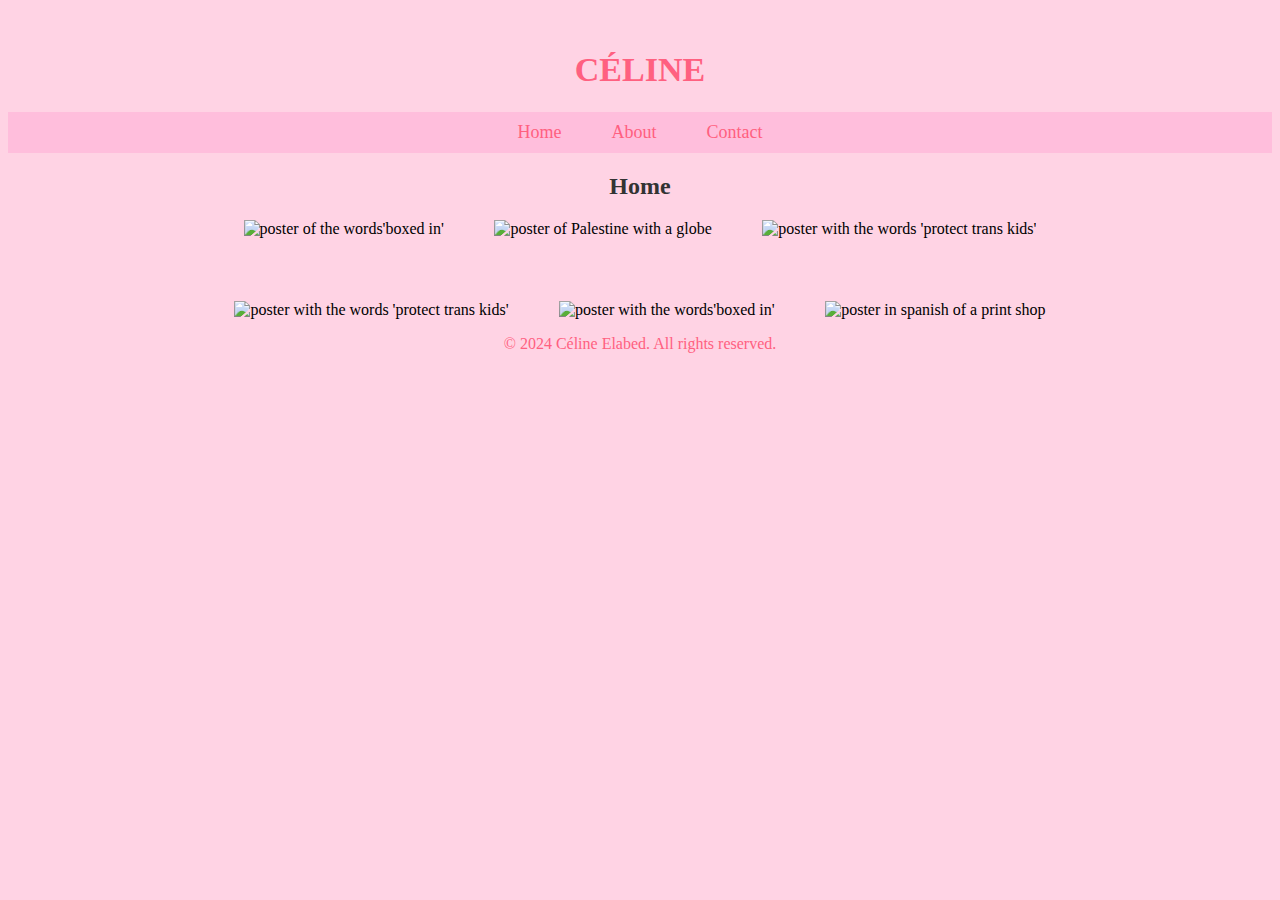
==== index.html @ 84247795 "add css effects and extra content" ====
<!DOCTYPE html>
<html lang="en">
<head>
    <meta charset="UTF-8">
    <meta http-equiv="X-UA-Compatible" content="IE=edge">
    <meta name="viewport" content="width=device-width, initial-scale=1.0">
    <title>Céline Elabed</title>
    <link rel="stylesheet" href="style.css">
</head>
<body>
    <div class="heading-container">
            <h1>Céline</h1>
    </div>
    <nav class="navbar">
        <ul>
            <li><a href="index.html"">Home</a></li>
            <li><a href="about.html">About</a></li>
            <li><a href="contact.html">Contact</a></li>
        </ul>
    </nav>
    <h2>Home</h2>
    <div class="container">
        <img class="container-image" src="./imgs/BoxedIN.png" alt="poster of the words'boxed in'">
        <img class="container-image" src="./imgs/Palestine_Globe-02.png" alt="poster of Palestine with a globe">
        <img class="container-image" src="./imgs/ProtectTransKidsA3.png" alt="poster with the words 'protect trans kids'">
    </div>
    <div class="container-2">
        <img class="container-image" src="./imgs/ProtectTransKidsA3.png" alt="poster with the words 'protect trans kids'">
        <img class="container-image" src="./imgs/BoxedIN.png" alt="poster with the words'boxed in'">
        <img class="container-image" src="./imgs/Printing-promo.png" alt="poster in spanish of a print shop">
    </div>

    <footer class="footer">
        <p>© 2024 Céline Elabed. All rights reserved.</p>
    </footer>
</body>
</html>
---- style.css ----
body{ 
    background-color: rgb(255, 211, 228);
    background-image: url(./imgs/clouds.png);
    background-size: 5%;
    background-repeat:repeat-x;
    
}
h1{
    text-align: center;
    text-transform: uppercase;
    color: rgb(255, 96, 128);
    font-size: 34px;
    
}

.heading-container{
    padding-top: 20px;
    display: flex;
    justify-content: center;
    
}

.navbar {
    display: flex;
    justify-content: center;
    background-color: rgb(255, 190, 220);
    padding: 10px 0; 
    margin-bottom: 20px;
}

.navbar ul {
    list-style-type: none;
    display: flex;
    margin: 0;
    padding: 0;
}

.navbar ul li {
    color: rgb(255, 96, 128);
    margin: 0 15px; 
    transition: all 0.4s ease;
}

.navbar ul li a:hover{
    letter-spacing: 2px;
    color: rgb(74, 4, 30);
}

.navbar ul li a {
    color: rgb(255, 96, 128);
    text-decoration: none;
    font-size: 18px;
    padding: 5px 10px;
    transition: all 0.4s ease;
}

.container {
    display: flex;
    justify-content: center;
}

.container img {
    max-height: 53vh;
    margin: 0% 2%;
    transition: all 0.4s ease;
}

.container img:hover {
    opacity: 0.7;
}
.container-2 {
    display: flex;
    justify-content: center;
    padding-top: 5%;
}
.container-2 img {
    max-height: 53vh;
    margin: 0% 2%;
    transition: all 0.4s ease;
}
.container-2 img:hover {
    opacity: 0.7;
}

img {
    overflow-clip-margin: content-box;
    overflow: clip;
}
.about-container {
    display: flex;
    justify-content: center;
}
.about-container p{
    width: 40%;
}
.about-container img {
    max-height: 53vh;
    margin: 0% 2%;
}

h2 {
    margin-bottom: 20px;
    color: #333;
    text-align: center;
}

.contact-container {
    background-color: #fff;
    padding: 20px;
    border-radius: 10px;
    box-shadow: 0 0 10px rgba(0, 0, 0, 0.1);
    width: 100%;
    max-width: 600px;
    display: block;
    text-align: center;
    margin: auto;
    
}

.contact-form {
    display: flex;
    flex-direction: column;
}

.contact-form input,
.contact-form textarea {
    padding: 10px;
    margin-bottom: 10px;
    border: 1px solid #ccc;
    border-radius: 5px;
    font-size: 16px;
}
.contact-form button {
    padding: 10px;
    background-color: #28a745;
    border: none;
    color: white;
    font-size: 16px;
    border-radius: 5px;
    cursor: pointer;
}
.contact-form button:hover {
    background-color: #218838;
}

.footer {
    display: flex;
    justify-content: center;
    align-items: center;
    height: 50px; 
    color: rgb(255, 96, 128);
}

.footer p {
    margin: 0;
    text-align: center;
}
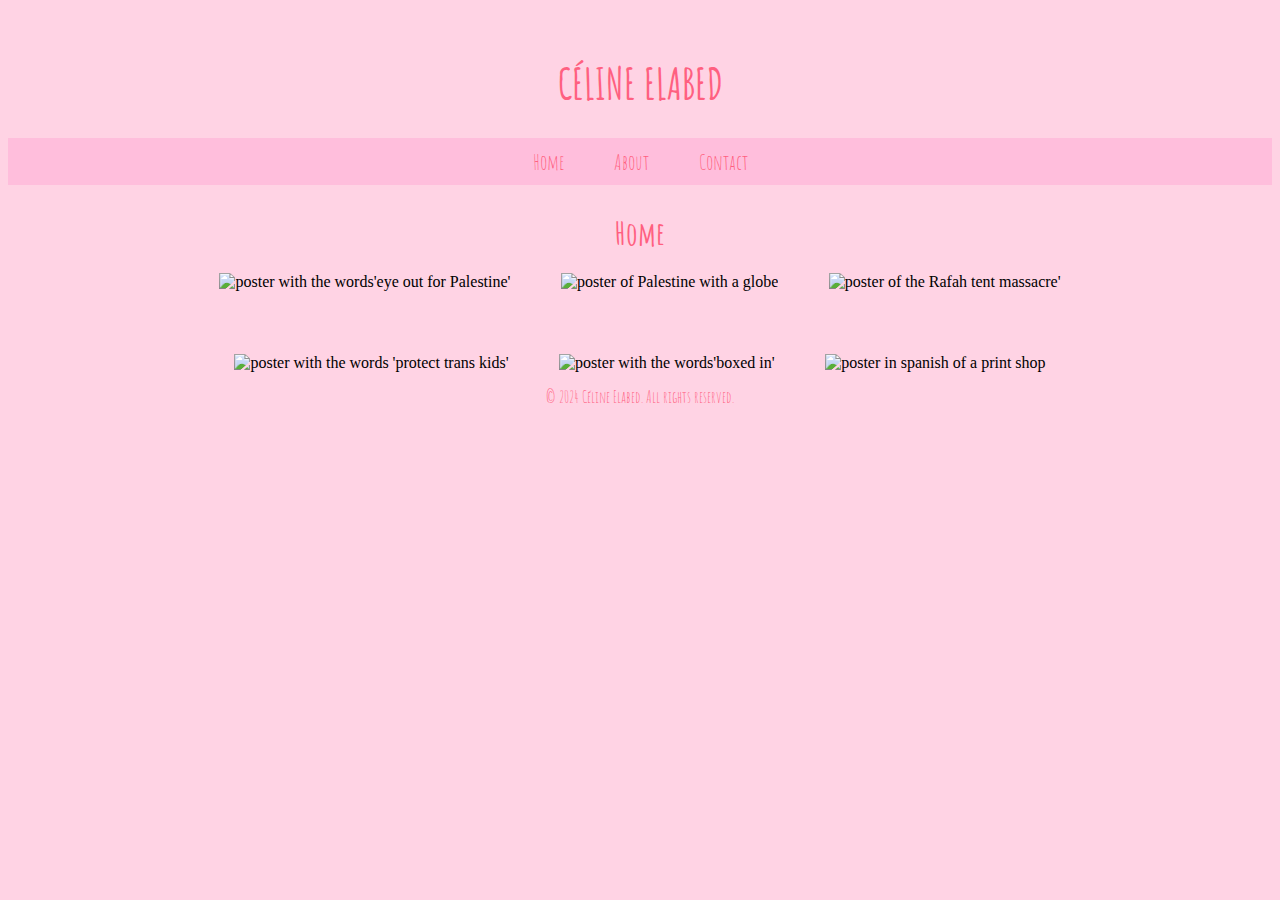
==== commit c711c56c: "added styling, fonts, images and final touches" ====
--- a/index.html
+++ b/index.html
@@ -6,28 +6,31 @@
     <meta name="viewport" content="width=device-width, initial-scale=1.0">
     <title>Céline Elabed</title>
     <link rel="stylesheet" href="style.css">
+    <link rel="preconnect" href="https://fonts.googleapis.com">
+    <link rel="preconnect" href="https://fonts.gstatic.com" crossorigin>
+    <link href="https://fonts.googleapis.com/css2?family=Amatic+SC:wght@400;700&family=Nunito:wght@300&display=swap" rel="stylesheet">
 </head>
 <body>
     <div class="heading-container">
-            <h1>Céline</h1>
+            <h1>Céline Elabed</h1>
     </div>
     <nav class="navbar">
         <ul>
-            <li><a href="index.html"">Home</a></li>
+            <li><a href="index.html">Home</a></li>
             <li><a href="about.html">About</a></li>
             <li><a href="contact.html">Contact</a></li>
         </ul>
     </nav>
     <h2>Home</h2>
     <div class="container">
-        <img class="container-image" src="./imgs/BoxedIN.png" alt="poster of the words'boxed in'">
-        <img class="container-image" src="./imgs/Palestine_Globe-02.png" alt="poster of Palestine with a globe">
-        <img class="container-image" src="./imgs/ProtectTransKidsA3.png" alt="poster with the words 'protect trans kids'">
+        <img src="./imgs/eye-out-rgb.png" alt="poster with the words'eye out for Palestine'">
+        <img src="./imgs/Palestine_Globe-02.png" alt="poster of Palestine with a globe">
+        <img src="./imgs/RafahTentMassacre.png" alt="poster of the Rafah tent massacre'">
     </div>
     <div class="container-2">
-        <img class="container-image" src="./imgs/ProtectTransKidsA3.png" alt="poster with the words 'protect trans kids'">
-        <img class="container-image" src="./imgs/BoxedIN.png" alt="poster with the words'boxed in'">
-        <img class="container-image" src="./imgs/Printing-promo.png" alt="poster in spanish of a print shop">
+        <img src="./imgs/ProtectTransKidsA3.png" alt="poster with the words 'protect trans kids'">
+        <img src="./imgs/BoxedIN.png" alt="poster with the words'boxed in'">
+        <img src="./imgs/Printing-promo.png" alt="poster in spanish of a print shop">
     </div>
 
     <footer class="footer">
--- a/style.css
+++ b/style.css
@@ -10,6 +10,10 @@
     text-transform: uppercase;
     color: rgb(255, 96, 128);
     font-size: 34px;
+    font-family: "Amatic SC", sans-serif;
+    font-weight: 700;
+    font-style: normal;
+    font-size: 32pt;
     
 }
 
@@ -39,11 +43,16 @@
     color: rgb(255, 96, 128);
     margin: 0 15px; 
     transition: all 0.4s ease;
+    cursor: pointer;
+    font-family: "Amatic SC", sans-serif;
+    font-weight: 400;
+    font-style: normal;
 }
 
 .navbar ul li a:hover{
     letter-spacing: 2px;
     color: rgb(74, 4, 30);
+    
 }
 
 .navbar ul li a {
@@ -52,6 +61,17 @@
     font-size: 18px;
     padding: 5px 10px;
     transition: all 0.4s ease;
+    font-size: 16pt;
+}
+
+h2 {
+    margin-bottom: 20px;
+    text-align: center;
+    color: rgb(255, 96, 128);
+    font-family: "Amatic SC", sans-serif;
+    font-weight: 600;
+    font-style: normal;
+    font-size: 24pt;
 }
 
 .container {
@@ -91,30 +111,33 @@
     justify-content: center;
 }
 .about-container p{
-    width: 40%;
+    width: 35%;
+    font-family: "Nunito", sans-serif;
+    font-optical-sizing: auto;
+    font-weight: 300;
+    font-style: normal;
+    color: rgb(74, 4, 30);
 }
 .about-container img {
     max-height: 53vh;
     margin: 0% 2%;
 }
 
-h2 {
-    margin-bottom: 20px;
-    color: #333;
-    text-align: center;
+.about-container img{
+    border: 2px solid rgb(255, 96, 128);
+    border-radius: 10px;
 }
 
 .contact-container {
     background-color: #fff;
     padding: 20px;
     border-radius: 10px;
-    box-shadow: 0 0 10px rgba(0, 0, 0, 0.1);
     width: 100%;
     max-width: 600px;
     display: block;
     text-align: center;
     margin: auto;
-    
+    border: 2px solid rgb(255, 96, 128);
 }
 
 .contact-form {
@@ -126,13 +149,17 @@
 .contact-form textarea {
     padding: 10px;
     margin-bottom: 10px;
-    border: 1px solid #ccc;
+    border: 1px solid rgb(255, 96, 128);
     border-radius: 5px;
     font-size: 16px;
+    font-family: "Nunito", sans-serif;
+    font-optical-sizing: auto;
+    font-weight: 300;
+    font-style: normal;
 }
 .contact-form button {
     padding: 10px;
-    background-color: #28a745;
+    background-color: rgb(255, 96, 128);
     border: none;
     color: white;
     font-size: 16px;
@@ -140,7 +167,7 @@
     cursor: pointer;
 }
 .contact-form button:hover {
-    background-color: #218838;
+    background-color:rgb(74, 4, 30);
 }
 
 .footer {
@@ -154,4 +181,7 @@
 .footer p {
     margin: 0;
     text-align: center;
+    font-family: "Amatic SC", sans-serif;
+    font-weight: 400;
+    font-style: normal;
 }